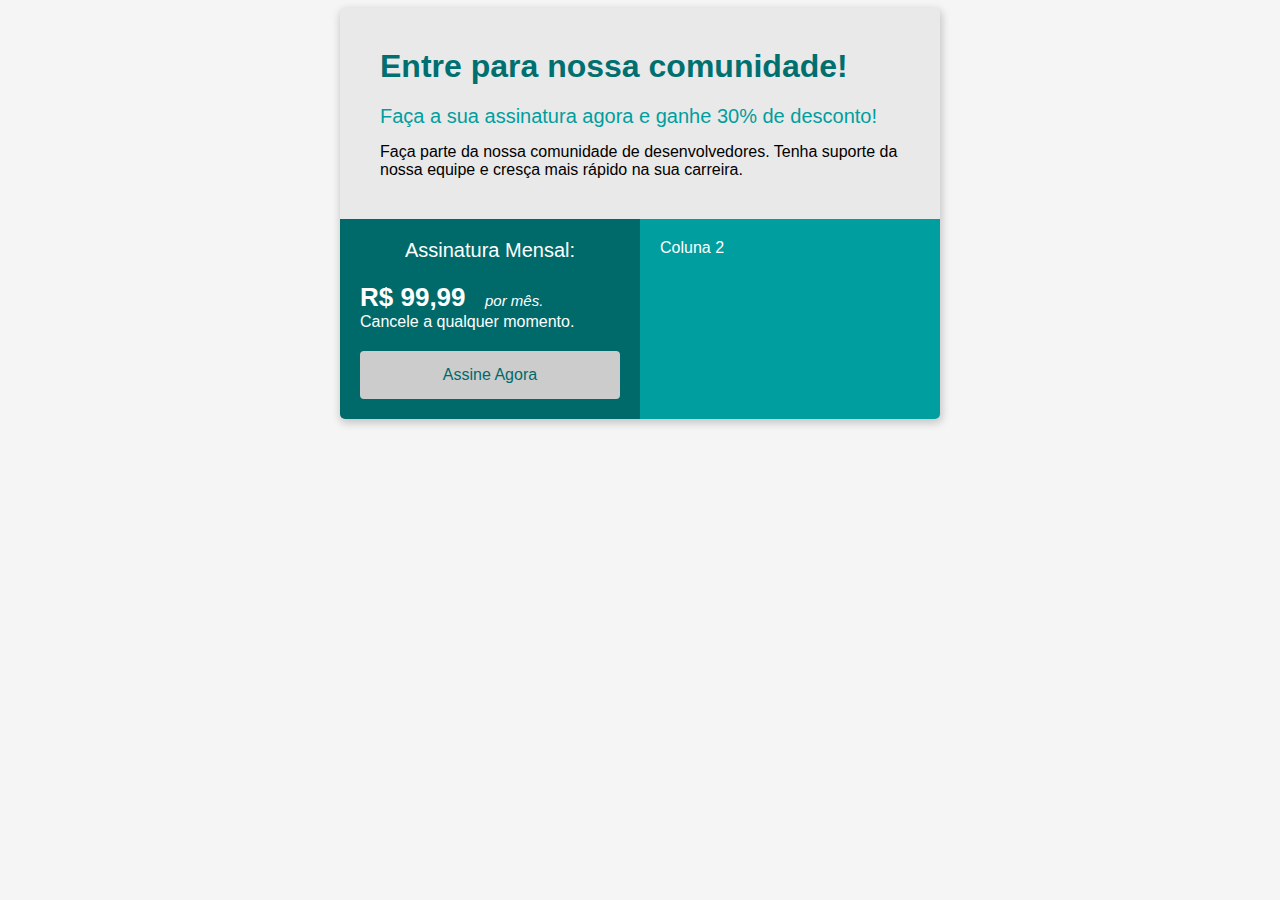
==== index.html @ 94d53bb4 "closes #4 - button e span" ====
<!DOCTYPE html>
<html lang="en">
<head>
    <meta charset="UTF-8">
    <meta name="viewport" content="width=device-width, initial-scale=1.0">
    <title>BootCamp DevJr - Sistema de Assinaturas</title>

    <style>
        body {
            background-color: #f5f5f5;
            font-family: 'Segoe UI', Tahoma, Geneva, Verdana, sans-serif;
        }
    
        .container {
            background-color: #e9e9e9;
            margin: auto;

            width: 600px;
    
            box-shadow: 1px 3px 8px 1px rgba(0, 0, 0, 0.2);
            border-radius: 5px;
            overflow: hidden;
        }
    
        .header {
            padding: 40px;
        }
    
        .flex-container {
            display: flex;  
            justify-content: space-around;
        }

        .header-title {
            color: #006F6F;
            font-size: 32px;
            font-weight: 700;
            margin-bottom: 20px;
        }

        .header-subtitle {
            color: #009E9E;
            font-size: 20px;
            font-weight: 500;
            margin-bottom: 15px;
        }

        .col-1 {
            background-color: #006A6A;
            width: 50%;
            padding: 20px;
            color: #FFF;
        }

        .col-2 {
            background-color: #009E9E;
            width: 50%;
            padding: 20px;
            color: #FFF;
        }

        .subscription-title {
            font-size: 20px;
            text-align: center;
            margin-bottom: 20px;
        }

        .price {
            font-size: 26px;
            font-weight: 700;
        }

        .month {
            font-size: 15px;
            font-style: italic;
            margin-left: 15px;
        }

        .button {
            margin-top: 20px;

            width: 100%;
            padding: 15px 32px;

            color: #006A6A;
            background-color: #CCC;

            font-size: 16px;

            border-radius: 4px;
            border: none;

            cursor: pointer;
        }

        .button:hover {
            background-color: #e9e9e9;
        }
    </style>
</head>

<body>
        <div class="container">
            <div class="header">
                <div class="header-title">
                    Entre para nossa comunidade!
                </div>            
                 <div class="header-subtitle">
                Faça a sua assinatura agora e ganhe 30% de desconto!
                </div>
                <div>
                Faça parte da nossa comunidade de desenvolvedores.
                Tenha suporte da nossa equipe e cresça mais rápido na sua carreira.
                </div>
            </div >

            <div class="flex-container">
                <div class="col-1">
                    <div class="subscription-title">
                        Assinatura Mensal:
                    </div>
                    <div>
                        <span class="price">R$ 99,99</span>  
                        <span class="month">por mês.</span> 
                    </div>
                    <div>
                        Cancele a qualquer momento.
                    </div>

                    <button class="button">Assine Agora</button>
                </div>

                <div class="col-2">
                    Coluna 2
                </div>
            </div>
        </div>
</body>
</html>
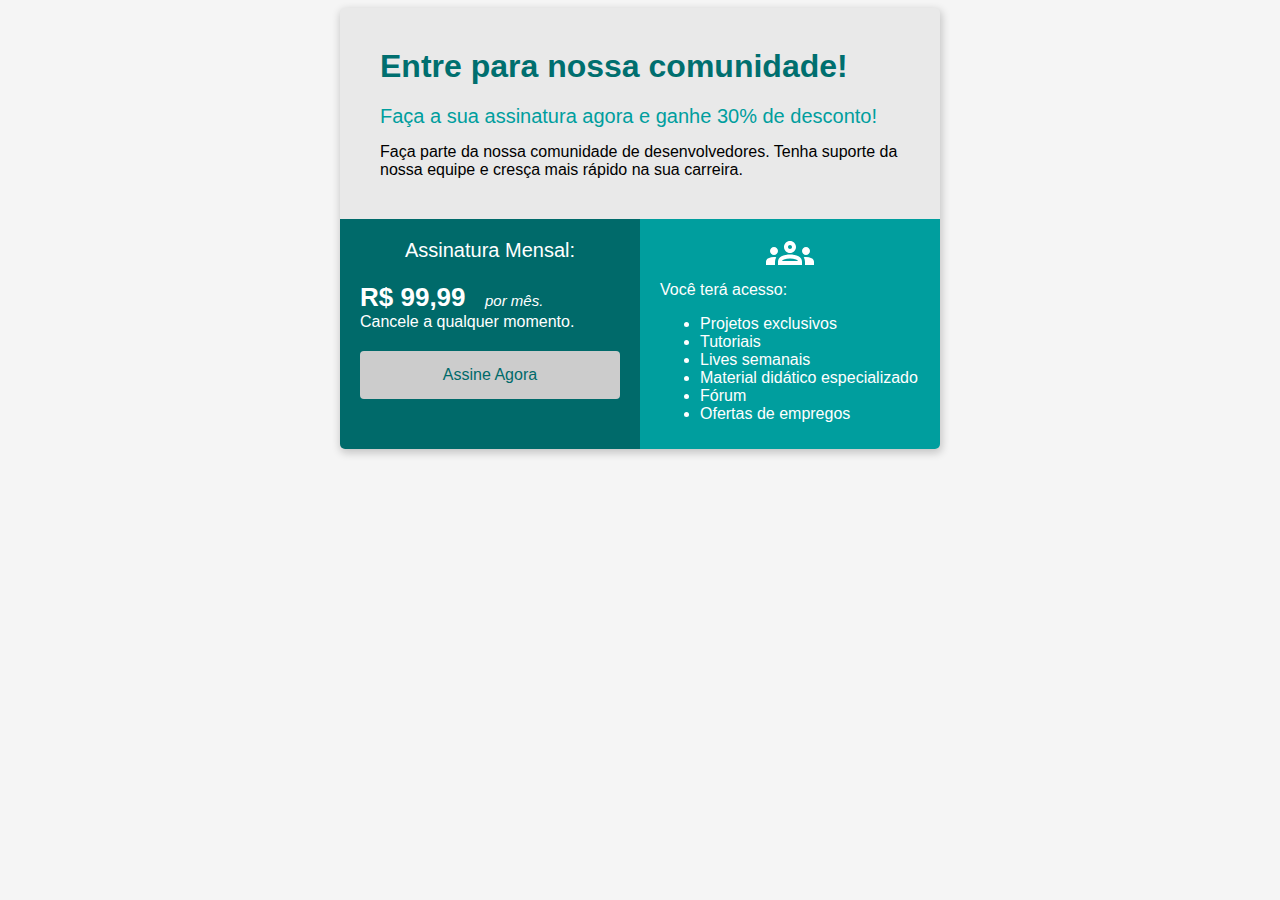
==== commit f4104c22: "closes #5 - Tags ul, li e icon - segunda coluna" ====
--- a/index.html
+++ b/index.html
@@ -55,7 +55,7 @@
         .col-2 {
             background-color: #009E9E;
             width: 50%;
-            padding: 20px;
+            padding: 10px 20px;
             color: #FFF;
         }
 
@@ -96,6 +96,11 @@
         .button:hover {
             background-color: #e9e9e9;
         }
+
+        .image-group {
+            text-align: center;
+            
+        }
     </style>
 </head>
 
@@ -131,7 +136,22 @@
                 </div>
 
                 <div class="col-2">
-                    Coluna 2
+
+                    <div class="image-group">
+                        <object data="groups_white_48dp.svg" type="image/svg+xml"></object>
+                    </div>
+
+                    <div>
+                        Você terá acesso:
+                    </div>
+                    <ul>
+                        <li>Projetos exclusivos</li>
+                        <li>Tutoriais</li>
+                        <li>Lives semanais</li>
+                        <li>Material didático especializado</li>
+                        <li>Fórum</li>
+                        <li>Ofertas de empregos</li>
+                    </ul>                   
                 </div>
             </div>
         </div>
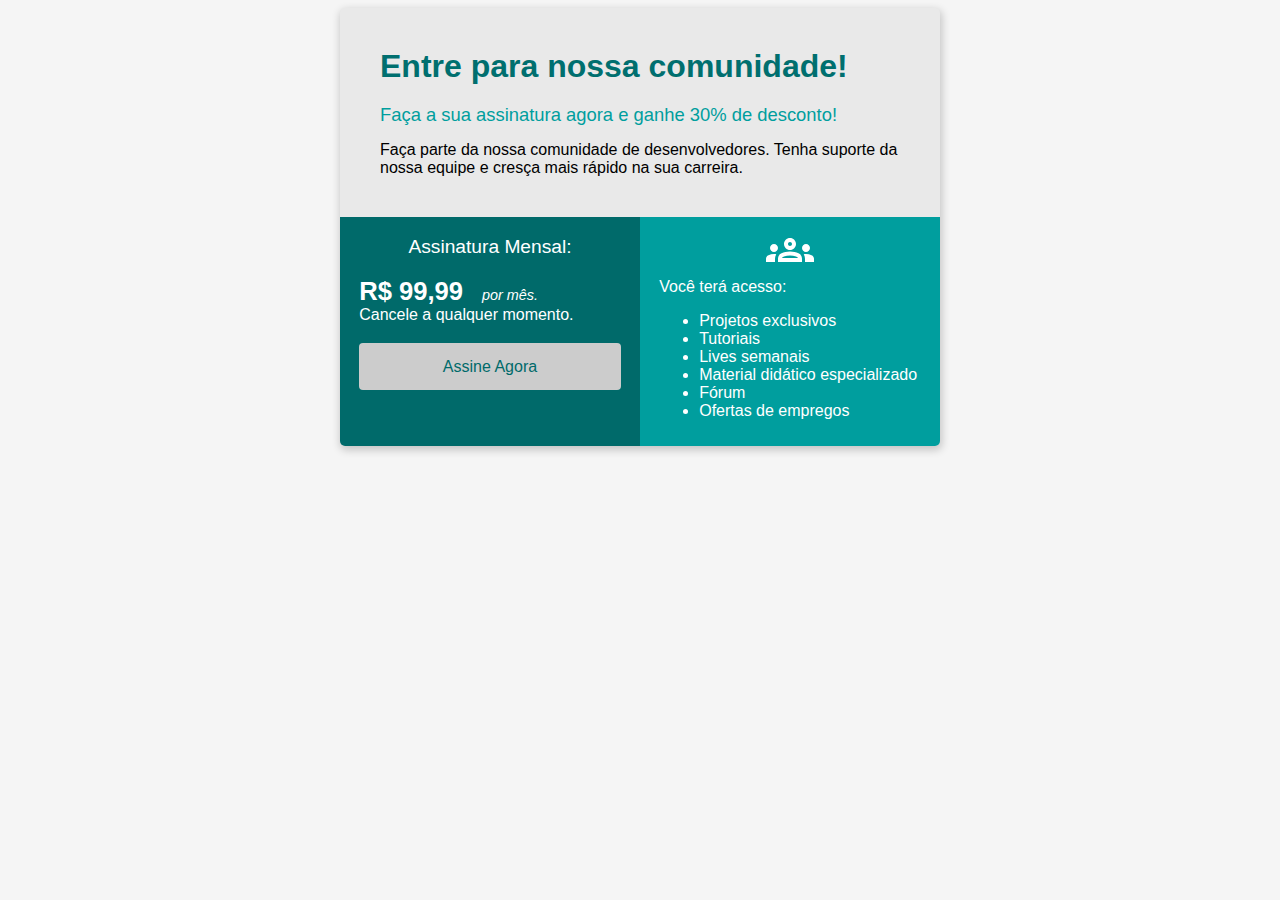
==== commit 8bd16f12: "closes #7 - Css Externo" ====
--- a/index.html
+++ b/index.html
@@ -4,104 +4,7 @@
     <meta charset="UTF-8">
     <meta name="viewport" content="width=device-width, initial-scale=1.0">
     <title>BootCamp DevJr - Sistema de Assinaturas</title>
-
-    <style>
-        body {
-            background-color: #f5f5f5;
-            font-family: 'Segoe UI', Tahoma, Geneva, Verdana, sans-serif;
-        }
-    
-        .container {
-            background-color: #e9e9e9;
-            margin: auto;
-
-            width: 600px;
-    
-            box-shadow: 1px 3px 8px 1px rgba(0, 0, 0, 0.2);
-            border-radius: 5px;
-            overflow: hidden;
-        }
-    
-        .header {
-            padding: 40px;
-        }
-    
-        .flex-container {
-            display: flex;  
-            justify-content: space-around;
-        }
-
-        .header-title {
-            color: #006F6F;
-            font-size: 32px;
-            font-weight: 700;
-            margin-bottom: 20px;
-        }
-
-        .header-subtitle {
-            color: #009E9E;
-            font-size: 20px;
-            font-weight: 500;
-            margin-bottom: 15px;
-        }
-
-        .col-1 {
-            background-color: #006A6A;
-            width: 50%;
-            padding: 20px;
-            color: #FFF;
-        }
-
-        .col-2 {
-            background-color: #009E9E;
-            width: 50%;
-            padding: 10px 20px;
-            color: #FFF;
-        }
-
-        .subscription-title {
-            font-size: 20px;
-            text-align: center;
-            margin-bottom: 20px;
-        }
-
-        .price {
-            font-size: 26px;
-            font-weight: 700;
-        }
-
-        .month {
-            font-size: 15px;
-            font-style: italic;
-            margin-left: 15px;
-        }
-
-        .button {
-            margin-top: 20px;
-
-            width: 100%;
-            padding: 15px 32px;
-
-            color: #006A6A;
-            background-color: #CCC;
-
-            font-size: 16px;
-
-            border-radius: 4px;
-            border: none;
-
-            cursor: pointer;
-        }
-
-        .button:hover {
-            background-color: #e9e9e9;
-        }
-
-        .image-group {
-            text-align: center;
-            
-        }
-    </style>
+    <link rel="stylesheet"  href="style.css" >
 </head>
 
 <body>
--- a/style.css
+++ b/style.css
@@ -0,0 +1,114 @@
+body {
+    background-color: #f5f5f5;
+    font-family: 'Segoe UI', Tahoma, Geneva, Verdana, sans-serif;
+}
+
+.container {
+    background-color: #e9e9e9;
+    margin: auto;
+
+    width: 600px;
+
+    box-shadow: 1px 3px 8px 1px rgba(0, 0, 0, 0.2);
+    border-radius: 5px;
+    overflow: hidden;
+}
+
+.header {
+    padding: 2.5rem;
+}
+
+.flex-container {
+    display: flex;  
+    justify-content: space-around;
+}
+
+.header-title {
+    color: #006F6F;
+    font-size: 2rem;
+    font-weight: 700;
+    margin-bottom: 1.2rem;
+}
+
+.header-subtitle {
+    color: #009E9E;
+    font-size: 1.15rem;
+    font-weight: 500;
+    margin-bottom: 0.9rem;
+}
+
+.col-1 {
+    background-color: #006A6A;
+    width: 50%;
+    padding: 1.2rem;
+    color: #FFF;
+}
+
+.col-2 {
+    background-color: #009E9E;
+    width: 50%;
+    padding: 0.6rem 1.2rem;
+    color: #FFF;
+}
+
+.subscription-title {
+    font-size: 1.2rem;
+    text-align: center;
+    margin-bottom: 1.2rem;
+}
+
+.price {
+    font-size: 1.6rem;
+    font-weight: 700;
+}
+
+.month {
+    font-size: 0.9rem;
+    font-style: italic;
+    margin-left: 0.9rem;
+}   
+
+.button {
+    margin-top: 1.2rem;
+
+    width: 100%;
+    padding: 0.9rem 2rem;
+
+    color: #006A6A;
+    background-color: #CCC;
+
+    font-size: 1rem;
+
+    border-radius: 4px;
+    border: none;
+
+    cursor: pointer;
+}
+
+.button:hover {
+    background-color: #e9e9e9;
+}
+
+.image-group {
+    text-align: center;
+    
+}
+
+@media screen and (max-width: 620px) {
+    html {
+        font-size: 14px;
+    }
+
+    .flex-container {
+        flex-direction: column;
+    }
+
+    .col-1, .col-2 {
+        width: 100%;
+        box-sizing: border-box;
+    }
+
+    .container {
+        width: 95%;
+    }
+}